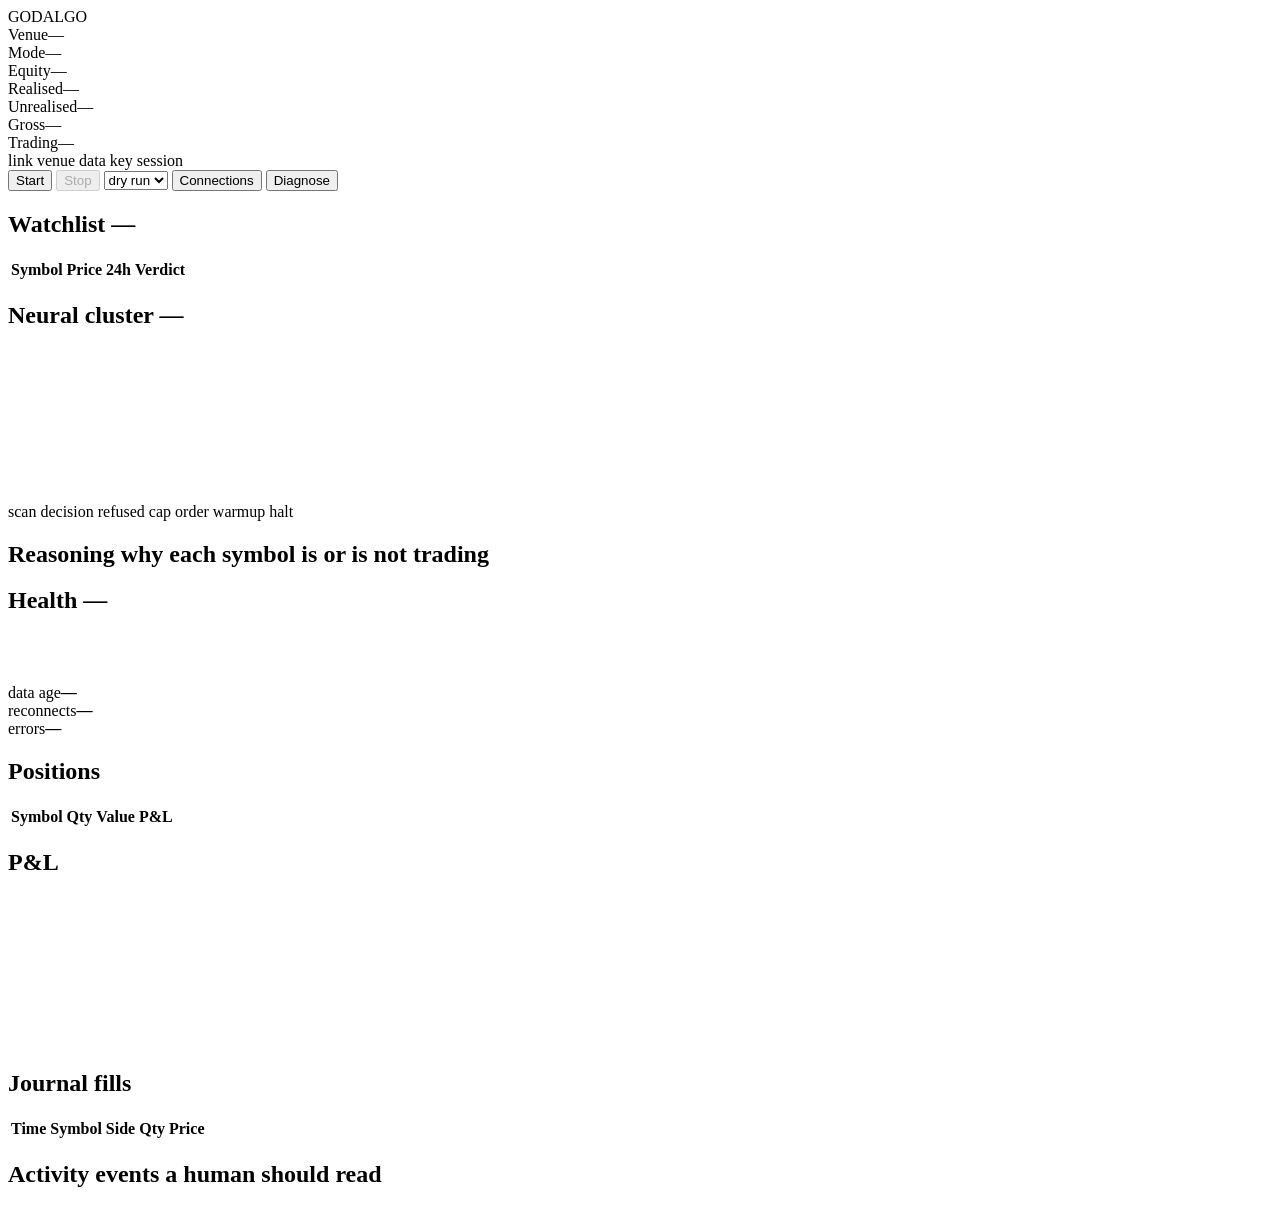
==== src/godalgo/server/static/index.html @ eeac18d0 "Phase 3: execution modes, server, telemetry rings and the terminal UI Execution: dry run / paper / l" ====
<!DOCTYPE html>
<html lang="en">
<head>
<meta charset="utf-8">
<meta name="viewport" content="width=device-width, initial-scale=1">
<title>GODALGO</title>
<link rel="stylesheet" href="/static/styles.css">
</head>
<body>

<header>
  <div class="brand">GODALGO</div>

  <div class="stat"><span class="k">Venue</span><span class="v" id="h-venue">—</span></div>
  <div class="stat"><span class="k">Mode</span><span class="v" id="h-mode">—</span></div>
  <div class="stat"><span class="k">Equity</span><span class="v num" id="h-equity">—</span></div>
  <div class="stat"><span class="k">Realised</span><span class="v num" id="h-realised">—</span></div>
  <div class="stat"><span class="k">Unrealised</span><span class="v num" id="h-unrealised">—</span></div>
  <div class="stat"><span class="k">Gross</span><span class="v num" id="h-gross">—</span></div>
  <div class="stat"><span class="k">Trading</span><span class="v num" id="h-trading">—</span></div>

  <div class="lamps">
    <span class="lamp" id="lamp-link"><i></i>link</span>
    <span class="lamp" id="lamp-venue"><i></i>venue</span>
    <span class="lamp" id="lamp-data"><i></i>data</span>
    <span class="lamp" id="lamp-key"><i></i>key</span>
    <span class="lamp" id="lamp-session"><i></i>session</span>
  </div>

  <div class="controls">
    <button id="btn-start" class="primary">Start</button>
    <button id="btn-stop" disabled>Stop</button>
    <select id="sel-mode" title="Switching mode flattens the book first">
      <option value="dry_run">dry run</option>
      <option value="paper">paper</option>
      <option value="live">LIVE</option>
    </select>
    <button id="btn-conn">Connections</button>
    <a href="/diagnose" target="_blank" rel="noopener"><button>Diagnose</button></a>
  </div>
</header>

<div id="banner" hidden></div>

<main>
  <!-- ---------------- watchlist ---------------- -->
  <section class="panel" id="watchlist-panel">
    <h2>Watchlist <span class="note" id="wl-note">—</span></h2>
    <div class="scroll">
      <table id="watchlist">
        <thead>
          <tr>
            <th>Symbol</th>
            <th class="num">Price</th>
            <th class="num">24h</th>
            <th>Verdict</th>
          </tr>
        </thead>
        <tbody id="wl-body"></tbody>
      </table>
    </div>
  </section>

  <!-- ---------------- neural cluster ---------------- -->
  <section class="panel" id="cluster-panel">
    <h2>Neural cluster
      <span class="note" id="cluster-note">—</span>
    </h2>
    <div class="cluster-wrap" id="cluster-wrap">
      <canvas id="cluster"></canvas>
      <div id="tooltip" hidden></div>
      <div class="cluster-legend">
        <span><i style="background:#35a7ff"></i>scan</span>
        <span><i style="background:#7ce0ff"></i>decision</span>
        <span><i style="background:#6b7b91"></i>refused</span>
        <span><i style="background:#c678f0"></i>cap</span>
        <span><i style="background:#35d69b"></i>order</span>
        <span><i style="background:#e8b444"></i>warmup</span>
        <span><i style="background:#ff5c6c"></i>halt</span>
      </div>
    </div>
  </section>

  <!-- ---------------- right column ---------------- -->
  <div id="right-panel">
    <section class="panel" style="flex:1 1 55%">
      <h2>Reasoning <span class="note">why each symbol is or is not trading</span></h2>
      <div class="scroll" id="reasoning"></div>
    </section>

    <section class="panel" style="flex:0 0 auto">
      <h2>Health <span class="note" id="health-note">—</span></h2>
      <canvas id="ecg" width="340" height="46"></canvas>
      <div class="health-grid">
        <div>data age<b id="hz-age">—</b></div>
        <div>reconnects<b id="hz-reconnects">—</b></div>
        <div>errors<b id="hz-errors">—</b></div>
      </div>
    </section>

    <section class="panel" style="flex:1 1 45%">
      <h2>Positions</h2>
      <div class="scroll">
        <table>
          <thead><tr><th>Symbol</th><th class="num">Qty</th><th class="num">Value</th><th class="num">P&amp;L</th></tr></thead>
          <tbody id="pos-body"></tbody>
        </table>
      </div>
    </section>
  </div>

  <!-- ---------------- bottom ---------------- -->
  <div id="bottom-panel">
    <section class="panel">
      <h2>P&amp;L</h2>
      <canvas id="pnl" height="150"></canvas>
    </section>

    <section class="panel">
      <h2>Journal <span class="note">fills</span></h2>
      <div class="scroll">
        <table>
          <thead><tr><th>Time</th><th>Symbol</th><th>Side</th><th class="num">Qty</th><th class="num">Price</th></tr></thead>
          <tbody id="fill-body"></tbody>
        </table>
      </div>
    </section>

    <section class="panel">
      <h2>Activity <span class="note">events a human should read</span></h2>
      <div class="scroll" id="log"></div>
    </section>
  </div>
</main>

<!-- ---------------- connections modal ---------------- -->
<div class="modal-backdrop" id="conn-modal" hidden>
  <div class="modal">
    <h3>Connections</h3>
    <div id="conn-perm"></div>
    <table style="margin-bottom:10px">
      <thead><tr><th>Name</th><th>API key</th><th>Secret</th><th>Trade</th><th></th></tr></thead>
      <tbody id="conn-body"></tbody>
    </table>

    <div class="notice">
      A stored key cannot trade until you tick it here, and going live also
      requires typing the confirmation phrase. Secrets are never sent back to
      this page — not once, not for debugging.
    </div>

    <label for="c-name">Label</label>
    <input id="c-name" placeholder="main" autocomplete="off">
    <label for="c-key">API key</label>
    <input id="c-key" type="password" autocomplete="off" spellcheck="false">
    <label for="c-secret">API secret</label>
    <input id="c-secret" type="password" autocomplete="off" spellcheck="false">
    <div id="conn-error"></div>
    <div class="row">
      <button id="c-close">Close</button>
      <button id="c-add" class="primary">Store key</button>
    </div>
  </div>
</div>

<!-- ---------------- go-live modal ---------------- -->
<div class="modal-backdrop" id="live-modal" hidden>
  <div class="modal">
    <h3>Arm live trading</h3>
    <div class="notice bad">
      This sends real orders against real money. A one-click button that arms
      real money is a button that arms real money by accident — so type the
      phrase below exactly.
    </div>
    <div class="notice">Switching mode flattens the current book first.</div>
    <label for="live-phrase">Type <b>GO LIVE</b> to confirm</label>
    <input id="live-phrase" autocomplete="off" spellcheck="false">
    <div id="live-error"></div>
    <div class="row">
      <button id="live-cancel">Cancel</button>
      <button id="live-go" class="danger">Arm live trading</button>
    </div>
  </div>
</div>

<script src="/static/cluster.js"></script>
<script src="/static/app.js"></script>
</body>
</html>
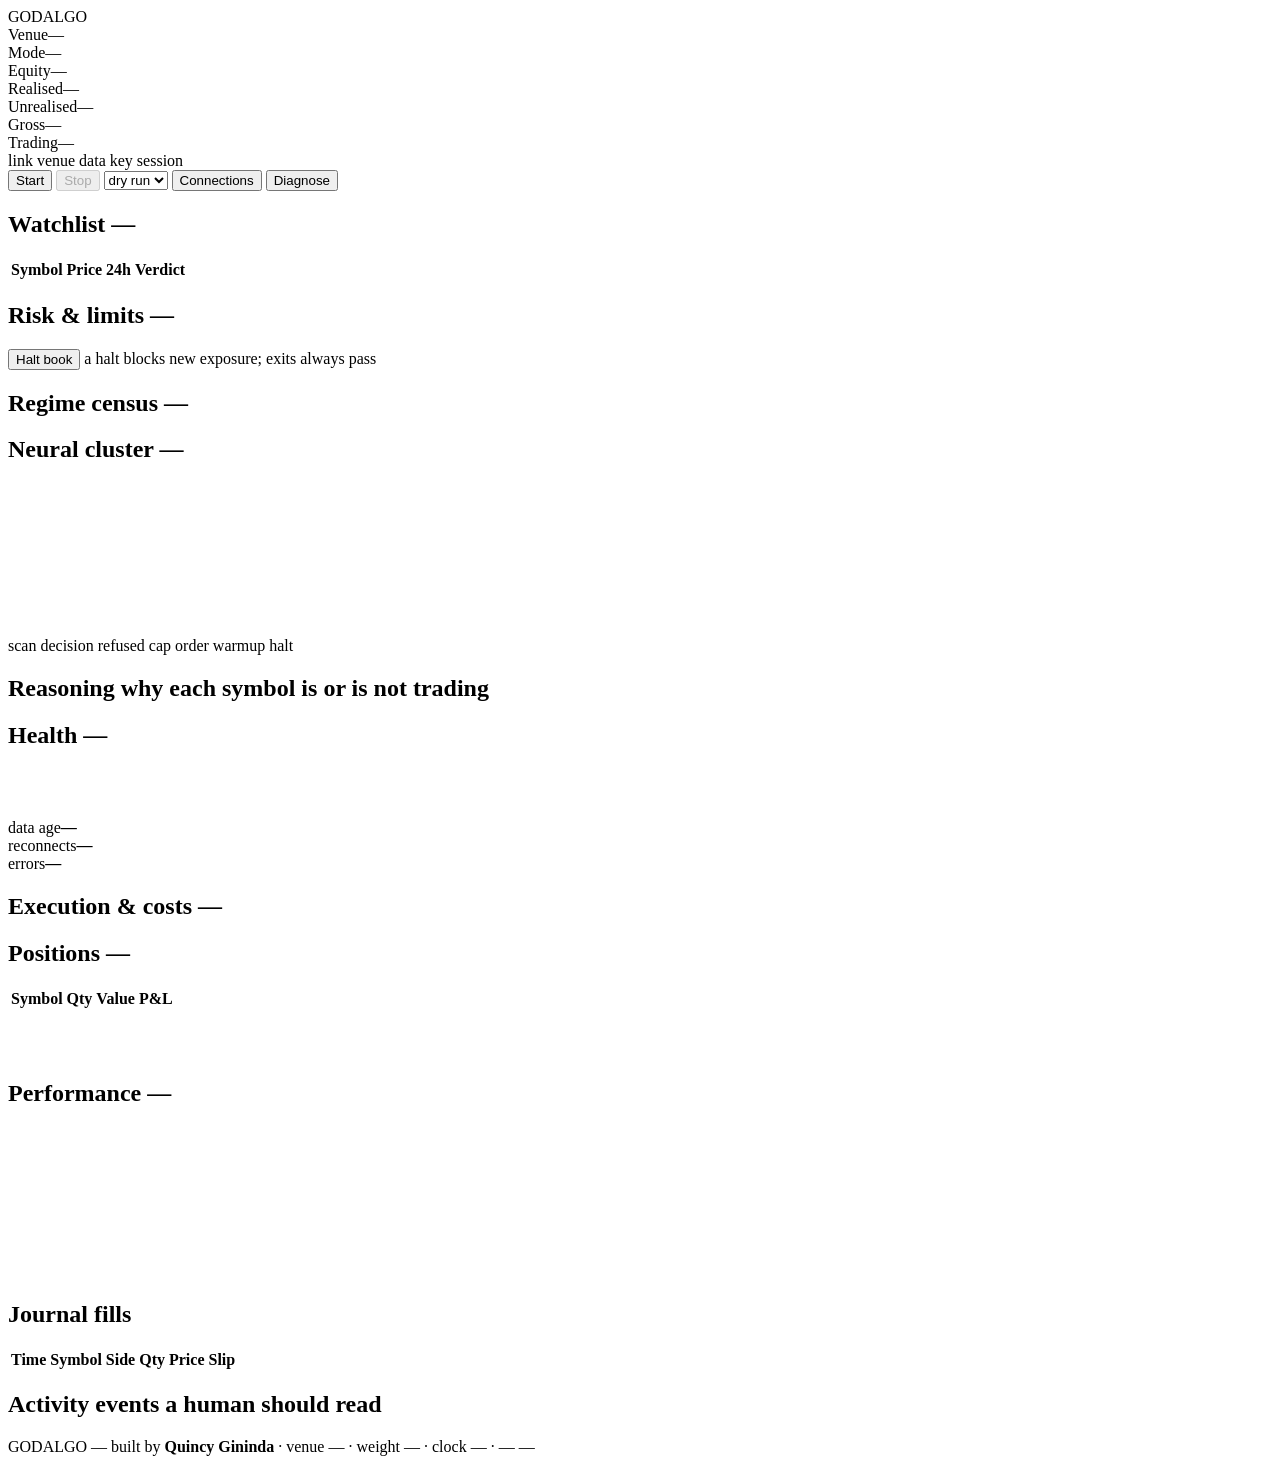
==== commit 124cf7a5: "Fill the terminal's dead space with operational panels, and credit the author Measured the empty spa" ====
--- a/src/godalgo/server/static/index.html
+++ b/src/godalgo/server/static/index.html
@@ -43,23 +43,42 @@
 <div id="banner" hidden></div>
 
 <main>
-  <!-- ---------------- watchlist ---------------- -->
-  <section class="panel" id="watchlist-panel">
-    <h2>Watchlist <span class="note" id="wl-note">—</span></h2>
-    <div class="scroll">
-      <table id="watchlist">
-        <thead>
-          <tr>
-            <th>Symbol</th>
-            <th class="num">Price</th>
-            <th class="num">24h</th>
-            <th>Verdict</th>
-          </tr>
-        </thead>
-        <tbody id="wl-body"></tbody>
-      </table>
-    </div>
-  </section>
+  <!-- ---------------- left column ---------------- -->
+  <div id="left-panel">
+    <section class="panel" style="flex:1 1 auto">
+      <h2>Watchlist <span class="note" id="wl-note">—</span></h2>
+      <div class="scroll">
+        <table id="watchlist">
+          <thead>
+            <tr>
+              <th>Symbol</th>
+              <th class="num">Price</th>
+              <th class="num">24h</th>
+              <th>Verdict</th>
+            </tr>
+          </thead>
+          <tbody id="wl-body"></tbody>
+        </table>
+      </div>
+    </section>
+
+    <section class="panel" style="flex:0 0 auto">
+      <h2>Risk &amp; limits
+        <span class="note" id="risk-note">—</span>
+      </h2>
+      <div class="gauges" id="gauges"></div>
+      <div class="limit-grid" id="limit-grid"></div>
+      <div class="halt-bar">
+        <button id="btn-halt" class="danger" title="Blocks new and increased exposure. Reductions and exits always pass.">Halt book</button>
+        <span class="dimmer" id="halt-state">a halt blocks new exposure; exits always pass</span>
+      </div>
+    </section>
+
+    <section class="panel" style="flex:0 0 auto">
+      <h2>Regime census <span class="note" id="census-note">—</span></h2>
+      <div class="census" id="census"></div>
+    </section>
+  </div>
 
   <!-- ---------------- neural cluster ---------------- -->
   <section class="panel" id="cluster-panel">
@@ -98,8 +117,14 @@
       </div>
     </section>
 
-    <section class="panel" style="flex:1 1 45%">
-      <h2>Positions</h2>
+    <section class="panel" style="flex:0 0 auto">
+      <h2>Execution &amp; costs <span class="note" id="cost-note">—</span></h2>
+      <div class="limit-grid" id="cost-grid"></div>
+      <div id="cost-warn"></div>
+    </section>
+
+    <section class="panel" style="flex:1 1 auto; min-height:120px">
+      <h2>Positions <span class="note" id="pos-note">—</span></h2>
       <div class="scroll">
         <table>
           <thead><tr><th>Symbol</th><th class="num">Qty</th><th class="num">Value</th><th class="num">P&amp;L</th></tr></thead>
@@ -112,18 +137,20 @@
   <!-- ---------------- bottom ---------------- -->
   <div id="bottom-panel">
     <section class="panel">
-      <h2>P&amp;L</h2>
-      <canvas id="pnl" height="150"></canvas>
+      <h2>Performance <span class="note" id="perf-note">—</span></h2>
+      <canvas id="pnl"></canvas>
+      <div class="stat-grid" id="stat-grid"></div>
     </section>
 
     <section class="panel">
-      <h2>Journal <span class="note">fills</span></h2>
-      <div class="scroll">
+      <h2>Journal <span class="note" id="exec-note">fills</span></h2>
+      <div class="scroll" style="flex:1 1 auto">
         <table>
-          <thead><tr><th>Time</th><th>Symbol</th><th>Side</th><th class="num">Qty</th><th class="num">Price</th></tr></thead>
+          <thead><tr><th>Time</th><th>Symbol</th><th>Side</th><th class="num">Qty</th><th class="num">Price</th><th class="num">Slip</th></tr></thead>
           <tbody id="fill-body"></tbody>
         </table>
       </div>
+      <div class="limit-grid" id="exec-grid" style="border-top:1px solid var(--line)"></div>
     </section>
 
     <section class="panel">
@@ -132,6 +159,19 @@
     </section>
   </div>
 </main>
+
+<footer>
+  <span class="built-by">GODALGO — built by <b>Quincy Gininda</b></span>
+  <span class="foot-sep">·</span>
+  <span class="dimmer" id="foot-venue">venue —</span>
+  <span class="foot-sep">·</span>
+  <span class="dimmer" id="foot-weight">weight —</span>
+  <span class="foot-sep">·</span>
+  <span class="dimmer" id="foot-clock">clock —</span>
+  <span class="foot-sep">·</span>
+  <span class="dimmer" id="foot-work">—</span>
+  <span class="foot-right dimmer" id="foot-uptime">—</span>
+</footer>
 
 <!-- ---------------- connections modal ---------------- -->
 <div class="modal-backdrop" id="conn-modal" hidden>
